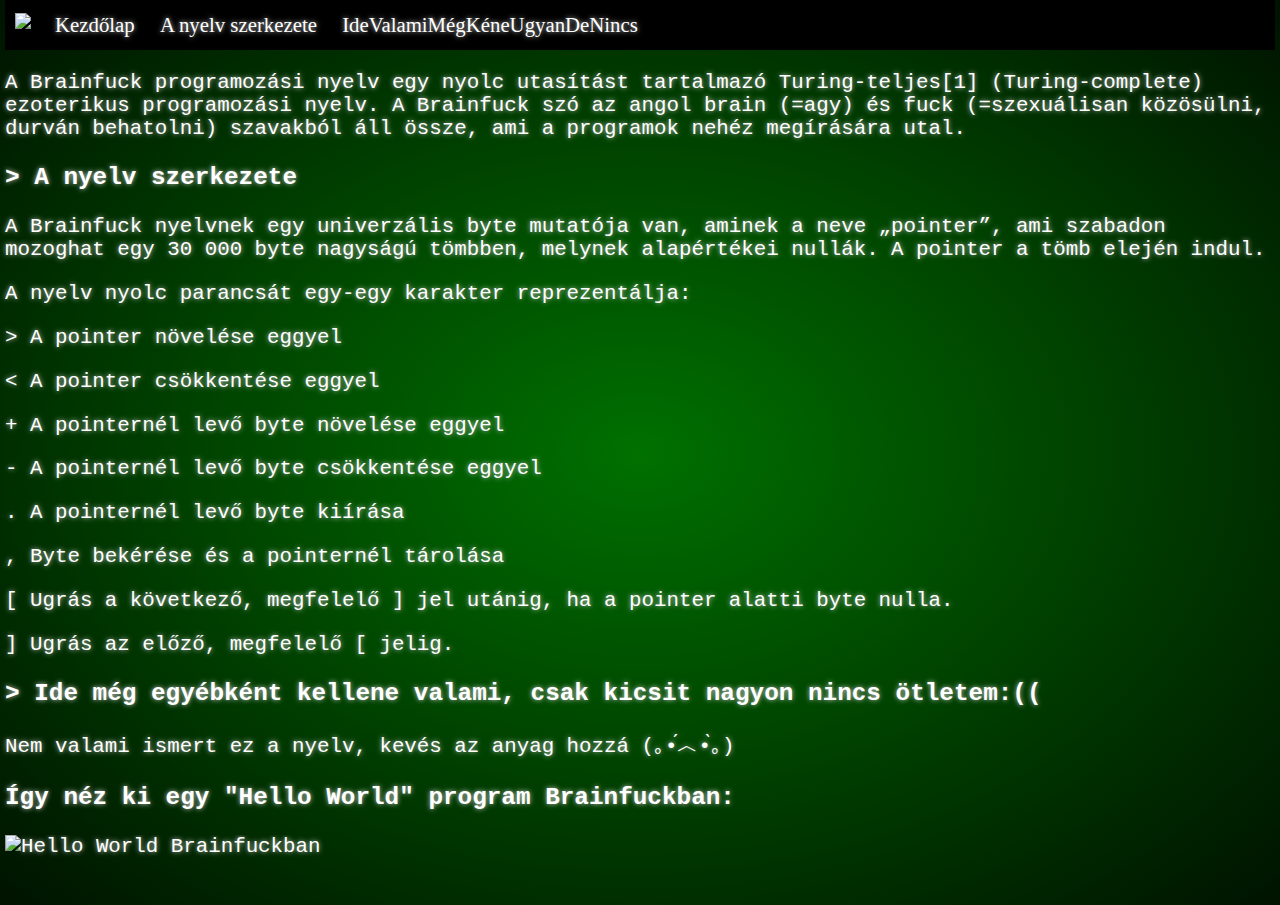
==== brainfuck.html @ 092fa3e6 "Add files via upload" ====
<!DOCTYPE html>
<html lang="en">

<head>
    <meta charset="UTF-8">
    <meta name="viewport" content="width=device-width, initial-scale=1.0">
    <title>Document</title>
    <link rel="stylesheet" href="brainfuck.css">
</head>

<body>
    <div id="menuszalag">

        <ul>
            <li>
                <img src="Kepek/cmd.JPG" style="position: absolute; width: 5%; top: 13px; left: 10px;"><a
                    href="index.html">Kezdőlap</a>
            </li>
            <li>
                <a href="#nyelv">A nyelv szerkezete</a>
            </li>
            <li>
                <a href="#asd">IdeValamiMégKéneUgyanDeNincs</a>
            </li>
         
        </ul>
    </div>

    <div>
        <p>A Brainfuck programozási nyelv egy nyolc utasítást tartalmazó Turing-teljes[1] (Turing-complete) ezoterikus
            programozási nyelv. A Brainfuck szó az angol brain (=agy) és fuck (=szexuálisan közösülni, durván behatolni)
            szavakból áll össze, ami a programok nehéz megírására utal. </p>
        <h3 id="nyelv">> A nyelv szerkezete</h3>
        <p>A Brainfuck nyelvnek egy univerzális byte mutatója van, aminek a neve „pointer”, ami szabadon mozoghat egy 30
            000 byte nagyságú tömbben, melynek alapértékei nullák. A pointer a tömb elején indul.</p>
            <p>A nyelv nyolc parancsát egy-egy karakter reprezentálja:</p>
            <p>>  	A pointer növelése eggyel</p>
            <p><	A pointer csökkentése eggyel</p>
            <p>+	A pointernél levő byte növelése eggyel</p>
            <p>-	A pointernél levő byte csökkentése eggyel</p>
            <p>.	A pointernél levő byte kiírása</p>
            <p>,	Byte bekérése és a pointernél tárolása</p>
            <p>[	Ugrás a következő, megfelelő ] jel utánig, ha a pointer alatti byte nulla.</p>
            <p>]	Ugrás az előző, megfelelő [ jelig.</p>
            <h3 id="asd">> Ide még egyébként kellene valami, csak kicsit nagyon nincs ötletem:((</h3>
            <p>Nem valami ismert ez a nyelv, kevés az anyag hozzá (｡•́︿•̀｡)</p>
            <h3 >Így néz ki egy "Hello World" program Brainfuckban:</h3>
    <img src="kepek/hellobrainfuck.JPG" alt="Hello World Brainfuckban" id="hello">
        </div>

</body>

</html>
---- brainfuck.css ----
body {
    background-color: black;
    background-image: radial-gradient( rgba(0, 150, 0, 0.75), black 120%);
    height: 100vh;
    color: white;
    font: 1.3rem Inconsolata, monospace;
    text-shadow: 0 0 5px #C8C8C8;
    margin: 0px 5px 5px 5px;
}

#menuszalag {
    width: 100%;
    background-color: black;
    color: rgb(58, 173, 77);
    height: 50px;
    text-align: center;
    font-family: Georgia, 'Times New Roman', Times, serif;
}

.logoxd {
    display: inline;
    position: relative;
    margin-top: 50px;
}

#menuszalag ul {
    display: inline;
    position: relative;
    margin-top: 0px;
    float: left;
}

#menuszalag ul li {
    display: inline;
    padding: 10px;
    line-height: 50px;
}

a {
    color: white;
    text-decoration: none;
}

html {
    scroll-behavior: smooth;
}

#hello {
    width: 500px;
    float: left;
    margin-right: 20px;
    transition-duration: 5s;
}

#hello:hover {
    cursor: zoom-out;
    float: none;
    width: 600px;
}
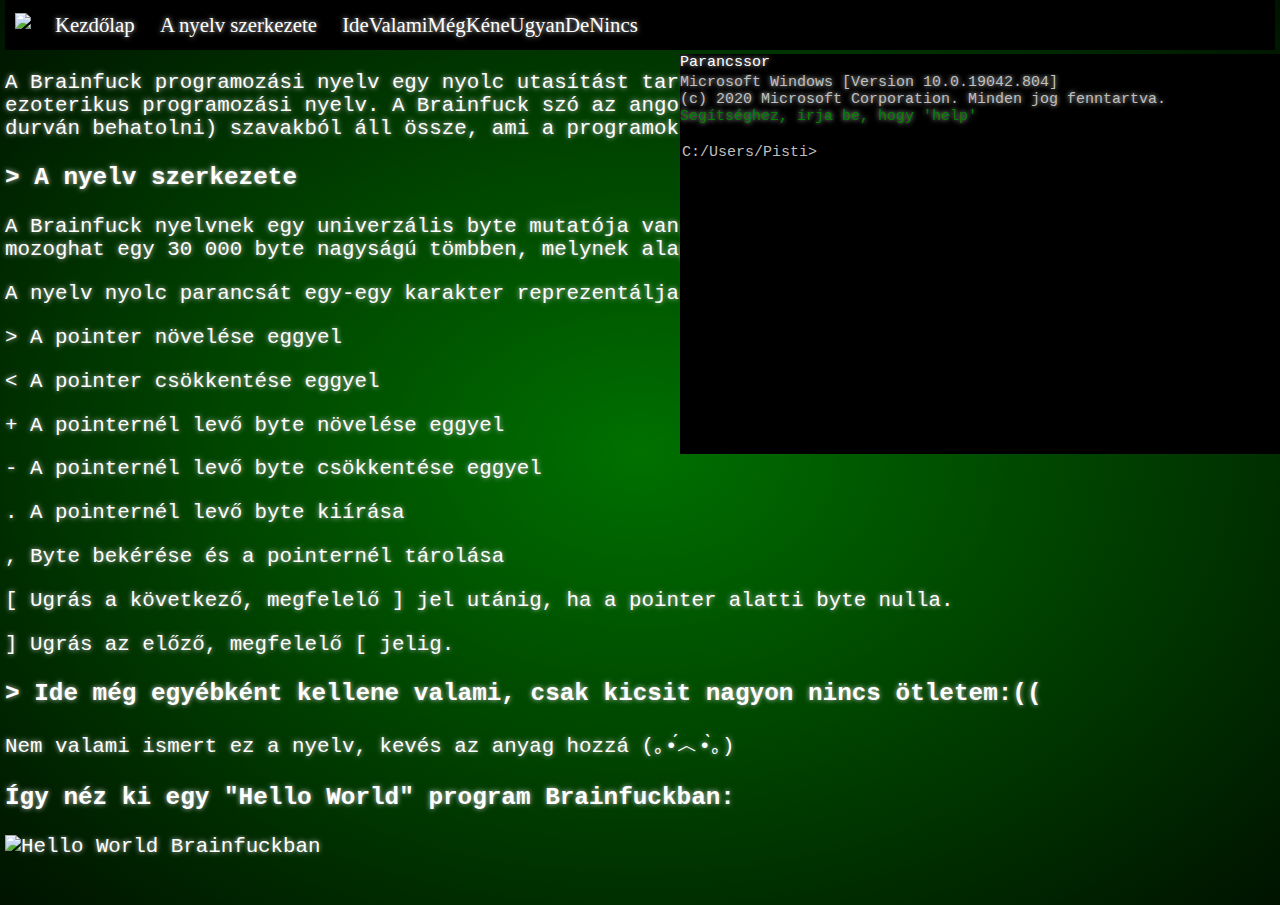
==== commit 7043bee5: "cmd fix" ====
--- a/brainfuck.html
+++ b/brainfuck.html
@@ -6,15 +6,27 @@
     <meta name="viewport" content="width=device-width, initial-scale=1.0">
     <title>Document</title>
     <link rel="stylesheet" href="brainfuck.css">
+    <link rel="stylesheet" href="//code.jquery.com/ui/1.12.1/themes/base/jquery-ui.css">
+    <script src="jquery-1.12.4.js"></script>
+    <script src="jquery-ui.js"></script>
 </head>
 
 <body>
+    <div id="cmdoverlay" style="display: block;">
+        <div id="divcontainer" style="height: 100vh;">
+            <div id="makeitmove">
+                <div id="drag">Parancssor</div>
+                <div id="mainarea">
+                    <div class="parancsok">Microsoft Windows [Version 10.0.19042.804]<br> (c) 2020 Microsoft Corporation. Minden jog fenntartva.<br><a style="color: green;">Segítséghez, írja be, hogy 'help'</a><br>&nbsp;</div><textarea class="cmdarea" oninput='$("#mainarea").scrollTop($("#mainarea")[0].scrollHeight);this.style.height = "";this.style.height = this.scrollHeight + "px"'>C:/Users/Pisti></textarea>
+                </div>
+            </div>
+        </div>
+    </div>
     <div id="menuszalag">
 
         <ul>
             <li>
-                <img src="Kepek/cmd.JPG" style="position: absolute; width: 5%; top: 13px; left: 10px;"><a
-                    href="index.html">Kezdőlap</a>
+                <img src="Kepek/cmd.JPG" style="position: absolute; width: 5%; top: 13px; left: 10px;"><a href="index.html">Kezdőlap</a>
             </li>
             <li>
                 <a href="#nyelv">A nyelv szerkezete</a>
@@ -22,31 +34,299 @@
             <li>
                 <a href="#asd">IdeValamiMégKéneUgyanDeNincs</a>
             </li>
-         
+
         </ul>
     </div>
 
     <div>
-        <p>A Brainfuck programozási nyelv egy nyolc utasítást tartalmazó Turing-teljes[1] (Turing-complete) ezoterikus
-            programozási nyelv. A Brainfuck szó az angol brain (=agy) és fuck (=szexuálisan közösülni, durván behatolni)
-            szavakból áll össze, ami a programok nehéz megírására utal. </p>
+        <p>A Brainfuck programozási nyelv egy nyolc utasítást tartalmazó Turing-teljes[1] (Turing-complete) ezoterikus programozási nyelv. A Brainfuck szó az angol brain (=agy) és fuck (=szexuálisan közösülni, durván behatolni) szavakból áll össze, ami a
+            programok nehéz megírására utal. </p>
         <h3 id="nyelv">> A nyelv szerkezete</h3>
-        <p>A Brainfuck nyelvnek egy univerzális byte mutatója van, aminek a neve „pointer”, ami szabadon mozoghat egy 30
-            000 byte nagyságú tömbben, melynek alapértékei nullák. A pointer a tömb elején indul.</p>
-            <p>A nyelv nyolc parancsát egy-egy karakter reprezentálja:</p>
-            <p>>  	A pointer növelése eggyel</p>
-            <p><	A pointer csökkentése eggyel</p>
-            <p>+	A pointernél levő byte növelése eggyel</p>
-            <p>-	A pointernél levő byte csökkentése eggyel</p>
-            <p>.	A pointernél levő byte kiírása</p>
-            <p>,	Byte bekérése és a pointernél tárolása</p>
-            <p>[	Ugrás a következő, megfelelő ] jel utánig, ha a pointer alatti byte nulla.</p>
-            <p>]	Ugrás az előző, megfelelő [ jelig.</p>
-            <h3 id="asd">> Ide még egyébként kellene valami, csak kicsit nagyon nincs ötletem:((</h3>
-            <p>Nem valami ismert ez a nyelv, kevés az anyag hozzá (｡•́︿•̀｡)</p>
-            <h3 >Így néz ki egy "Hello World" program Brainfuckban:</h3>
-    <img src="kepek/hellobrainfuck.JPG" alt="Hello World Brainfuckban" id="hello">
-        </div>
+        <p>A Brainfuck nyelvnek egy univerzális byte mutatója van, aminek a neve „pointer”, ami szabadon mozoghat egy 30 000 byte nagyságú tömbben, melynek alapértékei nullák. A pointer a tömb elején indul.</p>
+        <p>A nyelv nyolc parancsát egy-egy karakter reprezentálja:</p>
+        <p>> A pointer növelése eggyel</p>
+        <p>
+            < A pointer csökkentése eggyel</p>
+                <p>+ A pointernél levő byte növelése eggyel</p>
+                <p>- A pointernél levő byte csökkentése eggyel</p>
+                <p>. A pointernél levő byte kiírása</p>
+                <p>, Byte bekérése és a pointernél tárolása</p>
+                <p>[ Ugrás a következő, megfelelő ] jel utánig, ha a pointer alatti byte nulla.</p>
+                <p>] Ugrás az előző, megfelelő [ jelig.</p>
+                <h3 id="asd">> Ide még egyébként kellene valami, csak kicsit nagyon nincs ötletem:((</h3>
+                <p>Nem valami ismert ez a nyelv, kevés az anyag hozzá (｡•́︿•̀｡)</p>
+                <h3>Így néz ki egy "Hello World" program Brainfuckban:</h3>
+                <img src="kepek/hellobrainfuck.JPG" alt="Hello World Brainfuckban" id="hello">
+    </div>
+
+    <script>
+        var cmdstyle = localStorage.getItem("cmdstyle");
+        var cmdarea = localStorage.getItem("cmdarea");
+
+        if (cmdstyle != null) {
+            console.log("beállítva1");
+            document.getElementById("makeitmove").style.cssText = cmdstyle;
+        }
+        if (cmdarea != null) {
+            console.log("beállítva2");
+            document.getElementsByClassName("parancsok")[0].innerHTML = cmdarea;
+        }
+
+        $(document).ready(function() {
+            document.getElementById("makeitmove").style.cssText += 'float: right; bottom: 0px';
+            $("#makeitmove").draggable({
+                containment: "#divcontainer",
+                handle: '#drag'
+            }).resizable({
+                resize: function() {
+                    $('#mainarea').scrollTop($('#mainarea')[0].scrollHeight);
+                }
+            });
+        });
+
+        var area = document.getElementsByClassName("cmdarea")[0];
+        var mainpanel = document.getElementsByClassName("mainxd")[0];
+
+        var parancsok = document.getElementsByClassName("parancsok")[0];
+
+        const mainarea = document.getElementById("mainarea")
+
+        var ckonyvtar = "C:/Users/Pisti>";
+
+        $(".cmdarea").on('keydown', function(e) {
+            if (!area.value.includes(ckonyvtar)) {
+                area.value = ckonyvtar;
+            }
+            if (e.key === 'Enter' || e.keyCode === 13) {
+
+                var fullparancs = area.value;
+                var parancs = fullparancs.replace(ckonyvtar, "");
+
+                console.log("fullparancs:" + fullparancs);
+                console.log("parancs:" + parancs);
+
+                if (parancs.trim() == "" || parancs.trim() == "\n") {
+                    parancsok.appendChild(parseHTML("<br>" + fullparancs))
+                } else {
+                    var vissza = "";
+                    var ptrim = parancs.replace(/^[ ]+|[ ]+$/g, '')
+                    var psplit = ptrim.split(" ");
+                    if (parancs.startsWith("clr")) {
+                        parancsok.innerHTML = "";
+                    } else if (ptrim.startsWith("help")) {
+                        var psplit = ptrim.split(" ");
+                        if (psplit[1] == undefined) {
+                            vissza = "<br>További segítségért, írd, hogy 'help {parancs neve}'<br>dir - oldalak listázása<br>cd - belépés egy adott oldalra<br>webset - weboldal beállításainak módosítása (háttérszín, szövegszín, stb)<br>&nbsp;"
+                        } else if (psplit[1] == "cd") {
+                            vissza = '<br>Használat: cd {mappa}'
+                        } else if (psplit[1] == "webset") {
+                            vissza = "<br>Weboldal beállításainak módosítása:<br>&nbsp<br>-color - Szövegszín<br>--Használat: color {szín}<br>-bgcolor - Háttérszín<br>--Használat: bgcolor {szín}<br>-glow - Szöveg világítása<br>--Használat: glow {ki/be}<br>&nbsp;<br>Példa: webset color red"
+                        } else {
+                            vissza = "<br>Ehhez nem tudok segítséget adni."
+                        }
+                    } else if (ptrim.startsWith("webset")) {
+                        if (ptrim.includes(" ")) {
+                            var psplit = ptrim.split(" ");
+                            if (psplit[1] == "color") {
+                                console.log("a:" + psplit[2])
+                                if (psplit[2] == undefined) {
+                                    vissza = "<br>-color - Szövegszín<br>--Használat: color {szín}<br>&nbsp;"
+                                } else if (psplit[2] == "red") {
+                                    vissza = "<br>Szöveg színe beállítva pirosra<br>&nbsp;";
+                                    localStorage.setItem("szovegszin", "red");
+                                } else if (psplit[2] == "green") {
+                                    vissza = "<br>Szöveg színe beállítva zöldre<br>&nbsp;";
+                                    localStorage.setItem("szovegszin", "green");
+                                } else if (psplit[2] == "blue") {
+                                    vissza = "<br>Szöveg színe beállítva kékre<br>&nbsp;";
+                                    localStorage.setItem("szovegszin", "blue");
+                                } else if (psplit[2] == "black") {
+                                    vissza = "<br>Szöveg színe beállítva feketére<br>&nbsp;";
+                                    localStorage.setItem("szovegszin", "black");
+                                } else if (psplit[2] == "white") {
+                                    vissza = "<br>Szöveg színe beállítva fehérre<br>&nbsp;";
+                                    localStorage.setItem("szovegszin", "white");
+                                } else {
+                                    vissza = "<br>Nem találtam ilyen színt<br>&nbsp;";
+                                }
+                                updateSzinek();
+                            } else if (psplit[1] == "bgcolor") {
+                                console.log("a:" + psplit[2])
+                                if (psplit[2] == undefined) {
+                                    vissza = "<br>-bgcolor - Háttérszín<br>--Használat: color {szín}<br>&nbsp;"
+                                } else if (psplit[2] == "red") {
+                                    vissza = "<br>Háttér színe beállítva pirosra<br>&nbsp;";
+                                    localStorage.setItem("hatterszin", "red");
+                                } else if (psplit[2] == "green") {
+                                    vissza = "<br>Háttér színe beállítva zöldre<br>&nbsp;";
+                                    localStorage.setItem("hatterszin", "green");
+                                } else if (psplit[2] == "blue") {
+                                    vissza = "<br>Háttér színe beállítva kékre<br>&nbsp;";
+                                    localStorage.setItem("hatterszin", "blue");
+                                } else if (psplit[2] == "black") {
+                                    vissza = "<br>Háttér színe beállítva feketére<br>&nbsp;";
+                                    localStorage.setItem("hatterszin", "black");
+                                } else if (psplit[2] == "white") {
+                                    vissza = "<br>Háttér színe beállítva fehérre<br>&nbsp;";
+                                    localStorage.setItem("hatterszin", "white");
+                                } else {
+                                    vissza = "<br>Nem találtam ilyen színt<br>&nbsp;";
+                                }
+                                updateSzinek();
+                            } else if (psplit[1] == "glow") {
+                                console.log("a:" + psplit[2])
+                                if (psplit[2] == undefined) {
+                                    vissza = "<br>-glow - Szöveg világítása<br>--Használat: glow {ki/be}<br>&nbsp;"
+                                } else if (psplit[2] == "be") {
+                                    vissza = "<br>Szöveg világítása bekapcsolva<br>&nbsp;";
+                                    localStorage.setItem("glow", "be");
+                                } else if (psplit[2] == "ki") {
+                                    vissza = "<br>Szöveg világítása kikapcsolva<br>&nbsp;";
+                                    localStorage.setItem("glow", "ki");
+                                }
+                                updateSzinek();
+                            } else {
+                                vissza = "<br>Nem található ilyen utasítás<br>&nbsp;"
+                            }
+                        } else {
+                            vissza = "<br>Weboldal beállításainak módosítása:<br>&nbsp<br>-color - Szövegszín<br>--Használat: color {szín}<br>-bgcolor - Háttérszín<br>--Használat: bgcolor {szín}<br>-glow - Szöveg világítása<br>--Használat: glow {ki/be}<br>&nbsp;<br>Példa: webset color red"
+                        }
+                    } else if (ptrim.startsWith("dir")) {
+                        vissza = "<br>2021. 01. 23.  22:14               174 csharp<br>2021. 01. 23.  22:15               230 cpp<br>2021. 01. 23.  22:17               144 brainfuck<br>2021. 01. 23.  22:19               124 index<br>&nbsp;"
+                    } else if (ptrim.startsWith("cd")) {
+                        var psplit = ptrim.split(" ");
+                        if (psplit[1] == undefined) {
+                            vissza = " " + ckonyvtar + "<br>&nbsp;";
+                        } else if (psplit[1] == "index" || psplit[1] == "index.html") {
+                            localStorage.setItem("cmdstyle", document.getElementById("makeitmove").style.cssText);
+                            localStorage.setItem("cmdarea", document.getElementsByClassName("parancsok")[0].innerHTML);
+                            //setCookie("cmdHTML", document.getElementById("cmdoverlay").innerHTML, 7);
+                            window.open("index.html", "_self");
+                            console.log("mentve");
+                        } else if (psplit[1] == "csharp" || psplit[1] == "csharp.html") {
+                            localStorage.setItem("cmdstyle", document.getElementById("makeitmove").style.cssText);
+                            localStorage.setItem("cmdarea", document.getElementsByClassName("parancsok")[0].innerHTML);
+                            //setCookie("cmdHTML", document.getElementById("cmdoverlay").innerHTML, 7);
+                            window.open("csharp.html", "_self");
+                            console.log("mentve");
+                        } else if (psplit[1] == "cpp" || psplit[1] == "cpp.html") {
+                            localStorage.setItem("cmdstyle", document.getElementById("makeitmove").style.cssText);
+                            localStorage.setItem("cmdarea", document.getElementsByClassName("parancsok")[0].innerHTML);
+                            //setCookie("cmdHTML", document.getElementById("cmdoverlay").innerHTML, 7);
+                            window.open("cpp.html", "_self");
+                            console.log("mentve");
+                        } else if (psplit[1] == "brainfuck" || psplit[1] == "brainfuck.html") {
+                            localStorage.setItem("cmdstyle", document.getElementById("makeitmove").style.cssText);
+                            localStorage.setItem("cmdarea", document.getElementsByClassName("parancsok")[0].innerHTML);
+                            //setCookie("cmdHTML", document.getElementById("cmdoverlay").innerHTML, 7);
+                            window.open("brainfuck.html", "_self");
+                            console.log("mentve");
+                        } else {
+                            vissza = "<br>a rendszer nem találja a megadott elérési utat."
+                        }
+                    } else {
+                        vissza = `<br>'${ptrim.includes(" ") ? psplit[0].trim() : parancs.trim()}' is not recognized as an internal or external command,
+                        operable program or batch file.<br>&nbsp;`
+                    }
+                    parancsok.appendChild(parseHTML("<br>" + fullparancs))
+                    parancsok.appendChild(parseHTML(vissza))
+
+                    localStorage.setItem("cmdstyle", document.getElementById("makeitmove").style.cssText);
+                    localStorage.setItem("cmdarea", document.getElementsByClassName("parancsok")[0].innerHTML);
+                }
+
+                area.value = ckonyvtar;
+            }
+        });
+        $(".cmdarea").on('keyup', function(e) {
+            if (!area.value.includes(ckonyvtar)) {
+                area.value = ckonyvtar;
+            }
+            if (e.key === 'Enter' || e.keyCode === 13) {
+                area.value = ckonyvtar;
+            }
+        });
+
+        function updateSzinek() {
+
+            var szovegszin = localStorage.getItem("szovegszin");
+
+            var hatterszin = localStorage.getItem("hatterszin");
+
+            var glow = localStorage.getItem("glow");
+
+            if (szovegszin == null) {
+                localStorage.setItem("szovegszin", "white");
+            } else {
+                $("a").css({
+                    'color': szovegszin
+                });
+                $("p").css({
+                    'color': szovegszin
+                });
+                $("h1").css({
+                    'color': szovegszin
+                });
+                $("h2").css({
+                    'color': szovegszin
+                });
+                $("h3").css({
+                    'color': szovegszin
+                });
+            }
+
+            if (hatterszin == null) {
+                localStorage.setItem("hatterszin", "green");
+            } else if (hatterszin == "red") {
+                $("body").css({
+                    'background': 'radial-gradient(rgba(150, 0, 0, 0.75), black 120%)'
+                });
+            } else if (hatterszin == "blue") {
+                $("body").css({
+                    'background': 'radial-gradient(rgba(0, 0, 150, 0.75), black 120%)'
+                });
+            } else if (hatterszin == "black") {
+                $("body").css({
+                    'background': 'radial-gradient(rgba(0, 0, 0, 0.75), black 120%)'
+                });
+            } else if (hatterszin == "white") {
+                $("body").css({
+                    'background': 'radial-gradient(rgba(255, 255, 255, 0.75), black 120%)'
+                });
+            } else {
+                $("body").css({
+                    'background': 'radial-gradient(rgba(0, 150, 0, 0.75), black 120%)'
+                });
+            }
+
+            if (glow == null) {
+                localStorage.setItem("glow", "be");
+            } else if (glow == "be") {
+                $("#szoveg *").css({
+                    'text-shadow': '0 0 5px #C8C8C8'
+                });
+                $("#menuszalag *").css({
+                    'text-shadow': '0 0 5px #C8C8C8'
+                });
+            } else if (glow == "ki") {
+                $("#szoveg *").css({
+                    'text-shadow': '0 0 0px #C8C8C8'
+                });
+                $("#menuszalag *").css({
+                    'text-shadow': '0 0 0px #C8C8C8'
+                });
+            }
+
+        }
+
+        updateSzinek();
+
+        function parseHTML(html) {
+            var t = document.createElement('template');
+            t.innerHTML = html;
+            return t.content.cloneNode(true);
+        }
+    </script>
 
 </body>
 
--- a/brainfuck.css
+++ b/brainfuck.css
@@ -56,4 +56,83 @@
     cursor: zoom-out;
     float: none;
     width: 600px;
+}
+
+textarea {
+    resize: none;
+    background: none;
+    outline: none;
+    border: none;
+    color: #bfbfbf;
+    width: 100%;
+    height: auto;
+    position: relative;
+    overflow: hidden;
+    font-family: Consolas, monaco, monospace;
+    font-size: 15px;
+}
+
+#mainarea {
+    width: 100%;
+    position: relative;
+    border: none;
+    overflow: auto;
+    overflow-x: hidden;
+    height: 100%;
+}
+
+#mainarea::-webkit-scrollbar {
+    width: 12px;
+}
+
+#mainarea::-webkit-scrollbar-track {
+    background-color: #171717;
+}
+
+#mainarea::-webkit-scrollbar-thumb {
+    background-color: #4D4D4D;
+}
+
+#divcontainer {
+    width: 100%;
+    height: 100%;
+    color: #bfbfbf;
+}
+
+#makeitmove {
+    background: black;
+    text-align: left;
+    width: 500px;
+    height: 76px;
+    max-height: 600px;
+    max-width: 1000px;
+    min-height: 240px;
+    min-width: 200px;
+    height: 400px;
+    width: 600px;
+    overflow: hidden;
+}
+
+#drag {
+    height: 20px;
+    width: 100%;
+    background: black;
+    color: white;
+    cursor: move;
+}
+
+#cmdoverlay {
+    font-family: Consolas, monaco, monospace;
+    width: 34.5%;
+    font-size: 15px;
+    height: 94%;
+    margin-top: 40px;
+    position: fixed;
+    display: none;
+    right: 0px;
+    bottom: 0;
+    background-color: rgba(0, 0, 0, 0.0);
+    z-index: 2;
+    cursor: pointer;
+    transition: all 1s;
 }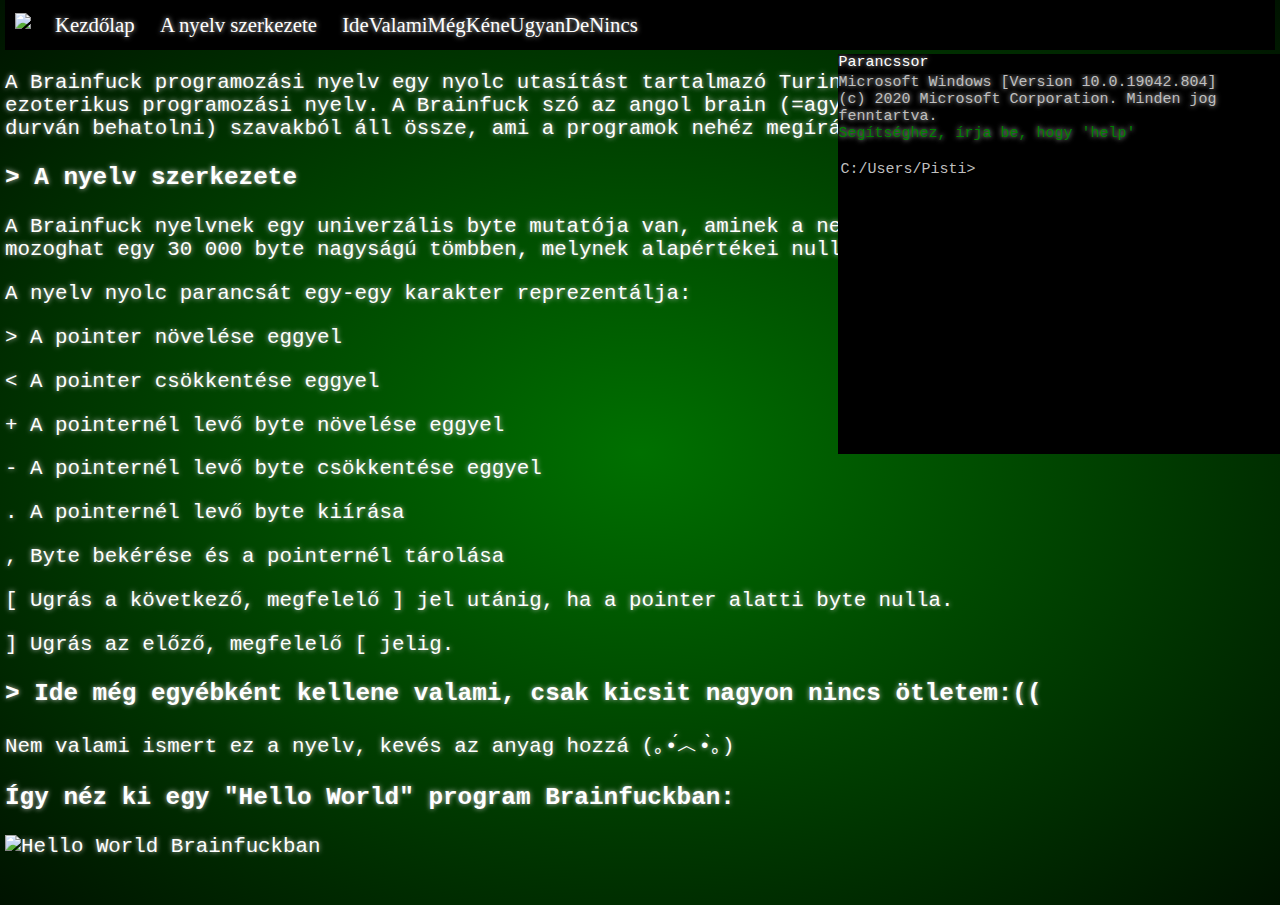
==== commit 04c5f267: "cmd fix" ====
--- a/brainfuck.html
+++ b/brainfuck.html
@@ -6,7 +6,7 @@
     <meta name="viewport" content="width=device-width, initial-scale=1.0">
     <title>Document</title>
     <link rel="stylesheet" href="brainfuck.css">
-    <link rel="stylesheet" href="//code.jquery.com/ui/1.12.1/themes/base/jquery-ui.css">
+    <link rel="stylesheet" href="https://code.jquery.com/ui/1.12.1/themes/base/jquery-ui.css">
     <script src="jquery-1.12.4.js"></script>
     <script src="jquery-ui.js"></script>
 </head>
--- a/brainfuck.css
+++ b/brainfuck.css
@@ -111,6 +111,7 @@
     height: 400px;
     width: 600px;
     overflow: hidden;
+    width: 100%;
 }
 
 #drag {
